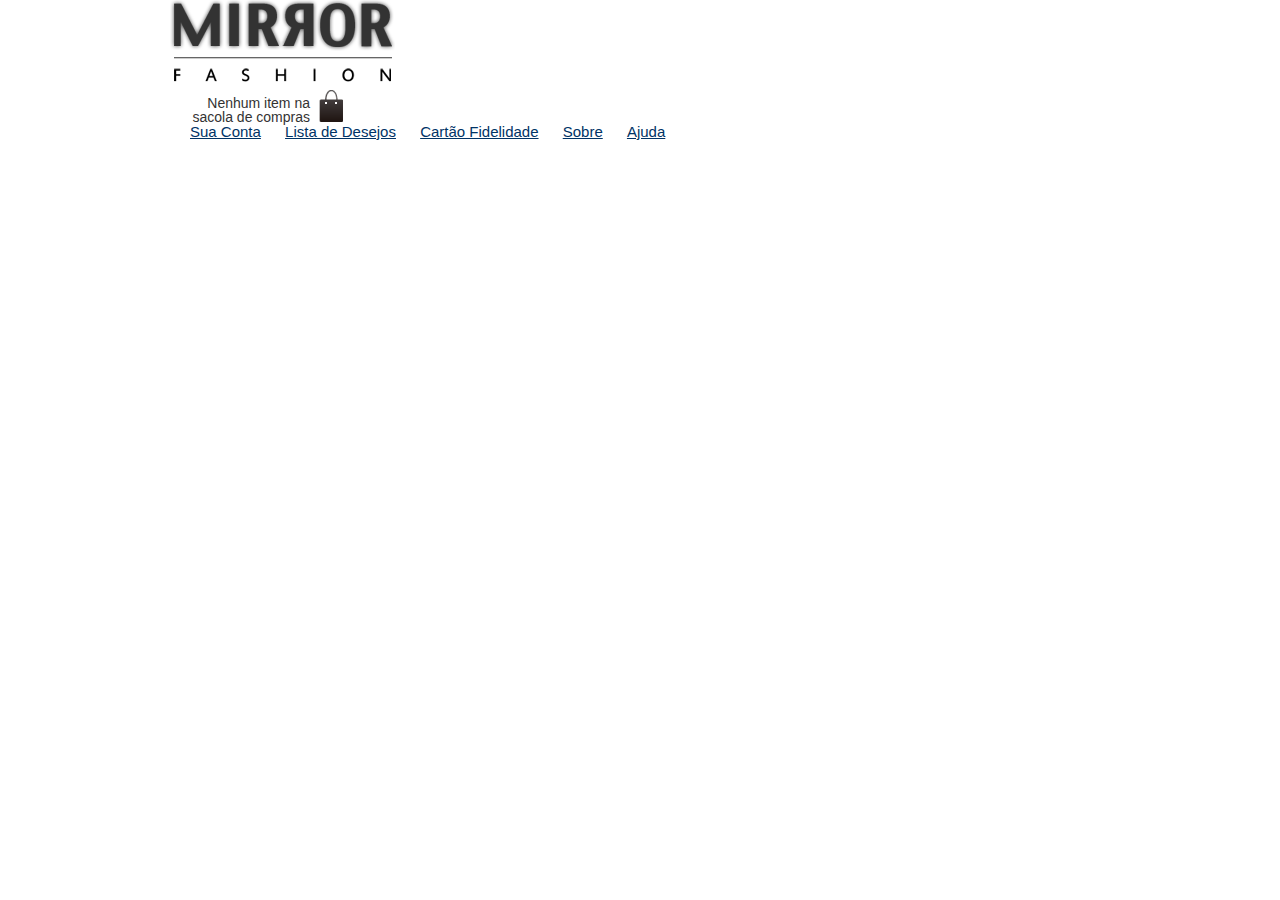
==== index.html @ 2a6daee2 "Primeiro Commit" ====
<!DOCTYPE html>
<html>

<head>
    <title>Mirror Fashion</title>
    <meta charset="utf-8">
    <link rel="stylesheet" href="css/reset.css">
    <link rel="stylesheet" href="css/estilo.css">
</head>

<body>
    <header class="container">
        <h1><img src="img/logo.png" alt="Logo da Mirror Fashion"></h1>
        <p class="sacola">
            Nenhum item na sacola de compras
        </p>
        <nav class="menu-opcoes">
            <ul>
                <li><a href="#">Sua Conta</a></li>
                <li><a href="#">Lista de Desejos</a></li>
                <li><a href="#">Cartão Fidelidade</a></li>
                <li><a href="sobre.html">Sobre</a></li>
                <li><a href="#">Ajuda</a></li>
            </ul>
        </nav>
    </header>
</body>

</html>
---- css/estilo.css ----
body {
    color: #333333;
    font-family: "Lucida Sans Unicode", "Lucida Grande", sans-serif;
}

.sacola {
    background-image: url(../img/sacola.png);
    background-repeat: no-repeat;
    background-position: top right;
    font-size: 14px;
    padding-right: 35px;
    text-align: right;
    width: 140px;
}

.menu-opcoes ul {
    font-size: 15px;
}

.menu-opcoes a {
    color: #003366;
}

.menu-opcoes ul li {
    display: inline;
    margin-left: 20px;
}

.sacola {
    padding-top: 8px;
}

.container {
    margin: 0 auto;
    width: 940px;
}
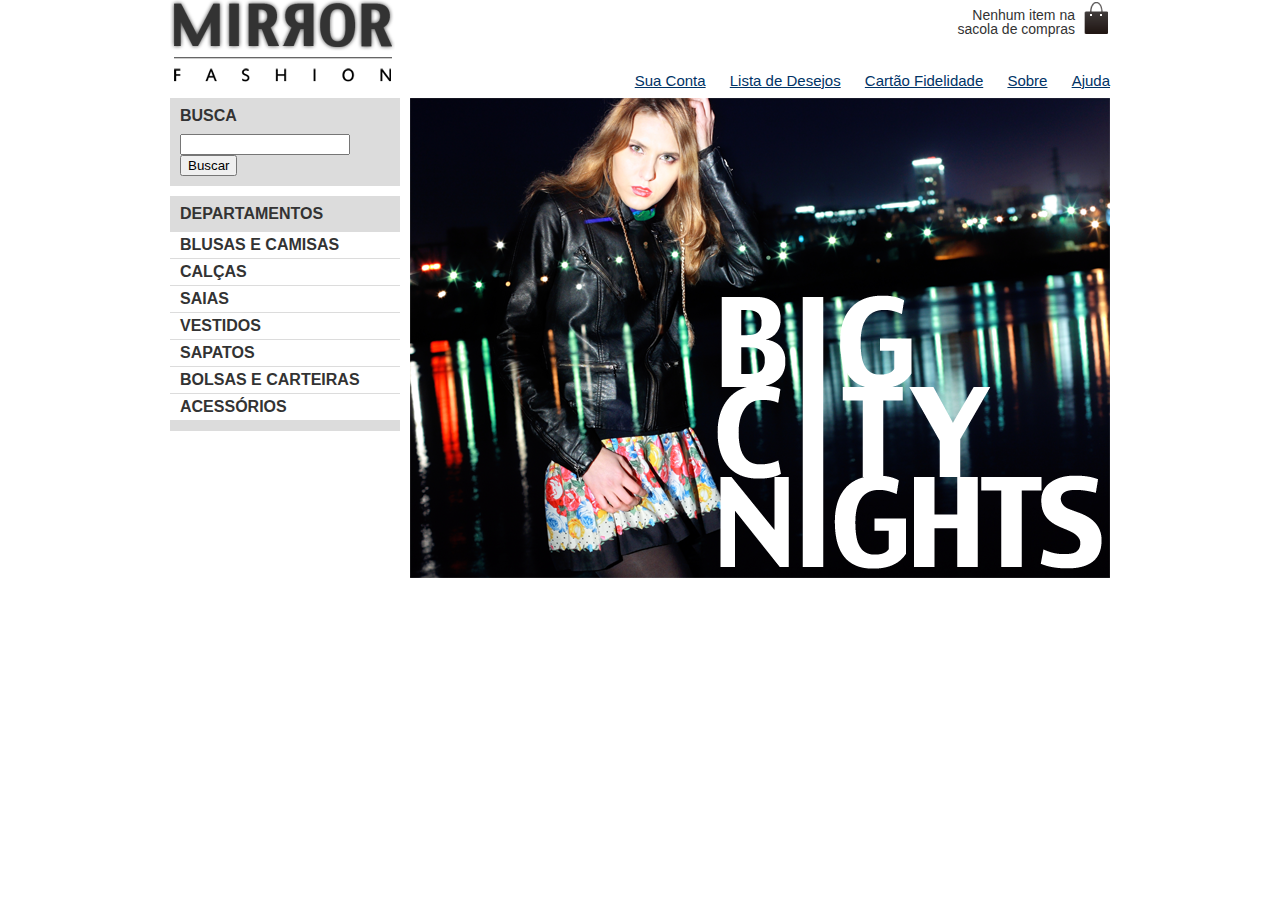
==== commit b0479cc0: "Commit 3 Mirror fashion" ====
--- a/index.html
+++ b/index.html
@@ -2,14 +2,18 @@
 <html>
 
 <head>
+    <meta charset="utf-8">
     <title>Mirror Fashion</title>
-    <meta charset="utf-8">
     <link rel="stylesheet" href="css/reset.css">
     <link rel="stylesheet" href="css/estilo.css">
 </head>
 
 <body>
     <header class="container">
+        <!--[if lt IE 9]>
+            <script src="//html5shiv.googlecode.com/svn/trunk/html5.js"></script>
+        <![endif]-->
+
         <h1><img src="img/logo.png" alt="Logo da Mirror Fashion"></h1>
         <p class="sacola">
             Nenhum item na sacola de compras
@@ -24,6 +28,40 @@
             </ul>
         </nav>
     </header>
+
+    <div class="container destaque">
+        <section class="busca">
+            <h2>Busca</h2>
+            <form>
+                <input type="search">
+                <button>Buscar</button>
+            </form>
+        </section>
+        <!-- fim .busca -->
+        <section class="menu-departamentos">
+            <h2>Departamentos</h2>
+            <nav>
+                <ul>
+                    <li><a href="#">Blusas e Camisas</a></li>
+                    <li><a href="#">Calças</a></li>
+                    <li><a href="#">Saias</a></li>
+                    <li><a href="#">Vestidos</a></li>
+                    <li><a href="#">Sapatos</a></li>
+                    <li><a href="#">Bolsas e Carteiras</a></li>
+                    <li><a href="#">Acessórios</a></li>
+                </ul>
+            </nav>
+        </section>
+        <!-- fim .menu-departamentos -->
+        <section class="banner-destaque">
+            <figure>
+                <img src="img/destaque-home.png" alt="Promoção: Big City Night">
+            </figure>
+        </section>
+        <!-- fim .banner-destaque -->
+    </div>
+    <!-- fim .container .destaque -->
+
 </body>
 
 </html>--- a/css/estilo.css
+++ b/css/estilo.css
@@ -1,6 +1,10 @@
 body {
     color: #333333;
     font-family: "Lucida Sans Unicode", "Lucida Grande", sans-serif;
+}
+
+header {
+    position: relative;
 }
 
 .sacola {
@@ -11,6 +15,12 @@
     padding-right: 35px;
     text-align: right;
     width: 140px;
+}
+
+.menu-opcoes {
+    position: absolute;
+    bottom: 0;
+    right: 0;
 }
 
 .menu-opcoes ul {
@@ -28,9 +38,54 @@
 
 .sacola {
     padding-top: 8px;
+    position: absolute;
+    top: 0;
+    right: 0;
 }
 
 .container {
     margin: 0 auto;
     width: 940px;
+}
+
+
+.busca,
+.menu-departamentos {
+    background-color: #DCDCDC;
+    font-weight: bold;
+    text-transform: uppercase;
+    margin-right: 10px;
+    width: 230px;
+    float: left;
+}
+
+.busca h2,
+.busca form,
+.menu-departamentos h2 {
+    margin: 10px;
+}
+
+.menu-departamentos li {
+    background-color: white;
+    margin-bottom: 1px;
+    padding: 5px 10px;
+}
+
+.menu-departamentos a {
+    color: #333333;
+    text-decoration: none;
+}
+
+.busca input[type=search] {
+    width: 170px;
+}
+
+.menu-departamentos {
+    clear: left;
+    margin-top: 10px;
+    padding-bottom: 10px;
+}
+
+.destaque {
+    margin-top: 10px;
 }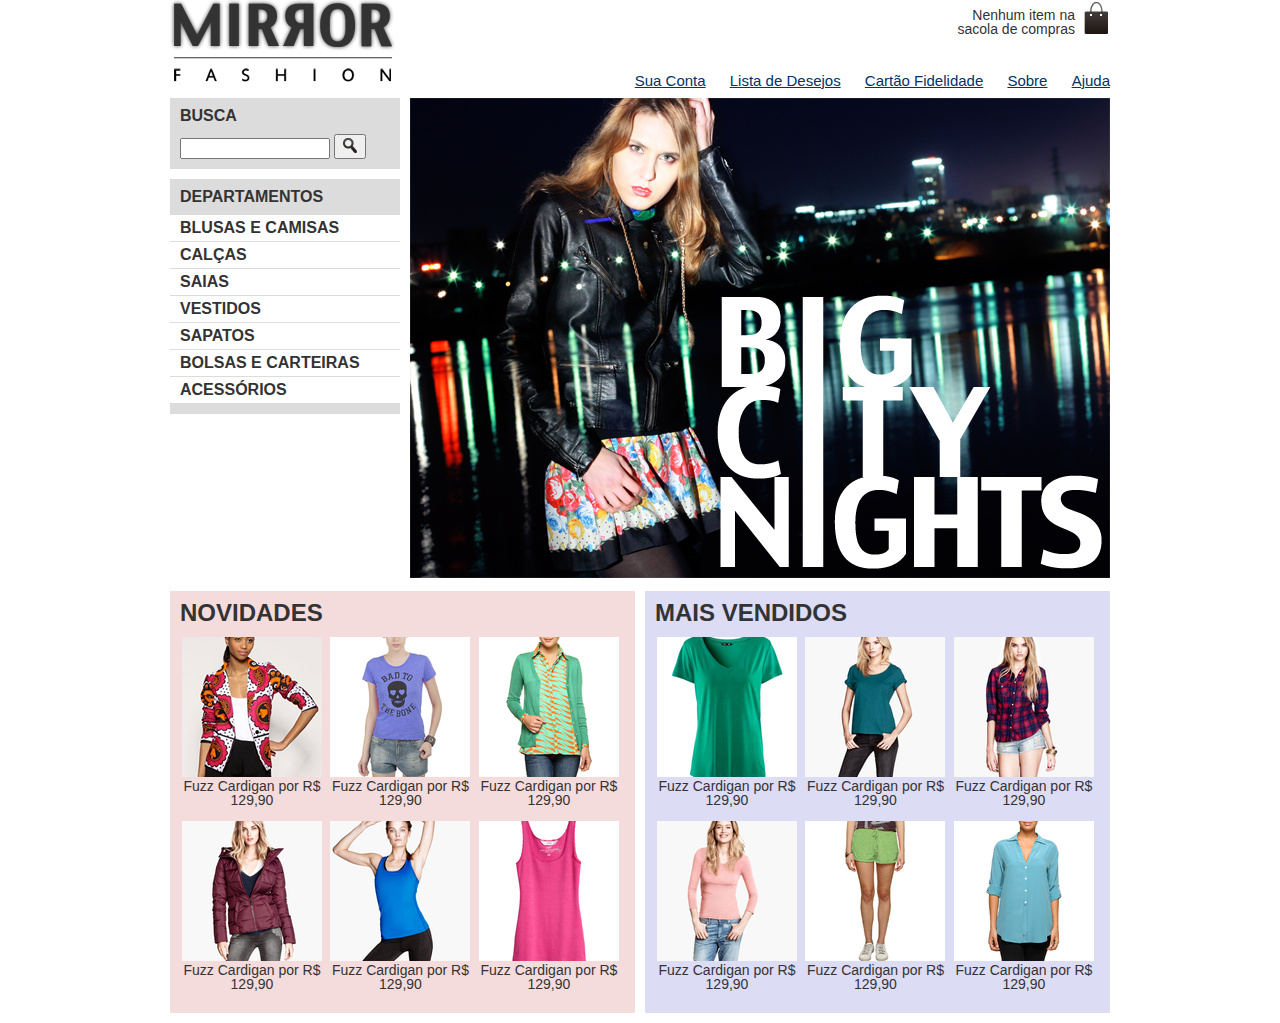
==== commit b0d37fc2: "Quarto Commit" ====
--- a/index.html
+++ b/index.html
@@ -6,13 +6,13 @@
     <title>Mirror Fashion</title>
     <link rel="stylesheet" href="css/reset.css">
     <link rel="stylesheet" href="css/estilo.css">
+    <!--[if lt IE 9]>
+        <script src="//html5shiv.googlecode.com/svn/trunk/html5.js"></script>
+    <![endif]-->
 </head>
 
 <body>
     <header class="container">
-        <!--[if lt IE 9]>
-            <script src="//html5shiv.googlecode.com/svn/trunk/html5.js"></script>
-        <![endif]-->
 
         <h1><img src="img/logo.png" alt="Logo da Mirror Fashion"></h1>
         <p class="sacola">
@@ -20,11 +20,11 @@
         </p>
         <nav class="menu-opcoes">
             <ul>
-                <li><a href="#">Sua Conta</a></li>
-                <li><a href="#">Lista de Desejos</a></li>
-                <li><a href="#">Cartão Fidelidade</a></li>
-                <li><a href="sobre.html">Sobre</a></li>
-                <li><a href="#">Ajuda</a></li>
+                <li><a href="sua_conta.html" target="_blank">Sua Conta</a></li>
+                <li><a href="Lista_de_desejos.html" target="_blank">Lista de Desejos</a></li>
+                <li><a href="fidelidade.html" target="_blank">Cartão Fidelidade</a></li>
+                <li><a href="sobre.html" target="_blank">Sobre</a></li>
+                <li><a href="ajuda.html" target="_blank">Ajuda</a></li>
             </ul>
         </nav>
     </header>
@@ -34,10 +34,10 @@
             <h2>Busca</h2>
             <form>
                 <input type="search">
-                <button>Buscar</button>
+                <button><img src="img/busca.png"></button>
             </form>
         </section>
-        <!-- fim .busca -->
+
         <section class="menu-departamentos">
             <h2>Departamentos</h2>
             <nav>
@@ -52,15 +52,123 @@
                 </ul>
             </nav>
         </section>
-        <!-- fim .menu-departamentos -->
+
         <section class="banner-destaque">
             <figure>
                 <img src="img/destaque-home.png" alt="Promoção: Big City Night">
             </figure>
         </section>
-        <!-- fim .banner-destaque -->
     </div>
-    <!-- fim .container .destaque -->
+
+    <div class="container paines">
+        <section class="painel novidades">
+            <h2>Novidades</h2>
+            <ol>
+                <li>
+                    <a href="produto.html">
+                        <figure>
+                            <img src="img/produtos/miniatura1.png" alt="miniatura1">
+                            <figcaption>Fuzz Cardigan por R$ 129,90</figcaption>
+                        </figure>
+                    </a>
+                </li>
+                <li>
+                    <a href="produto.html">
+                        <figure>
+                            <img src="img/produtos/miniatura2.png" alt="miniatura2">
+                            <figcaption>Fuzz Cardigan por R$ 129,90</figcaption>
+                        </figure>
+                    </a>
+                </li>
+                <li>
+                    <a href="produto.html">
+                        <figure>
+                            <img src="img/produtos/miniatura3.png" alt="miniatura3">
+                            <figcaption>Fuzz Cardigan por R$ 129,90</figcaption>
+                        </figure>
+                    </a>
+                </li>
+                <li>
+                    <a href="produto.html">
+                        <figure>
+                            <img src="img/produtos/miniatura4.png" alt="miniatura4">
+                            <figcaption>Fuzz Cardigan por R$ 129,90</figcaption>
+                        </figure>
+                    </a>
+                </li>
+                <li>
+                    <a href="produto.html">
+                        <figure>
+                            <img src="img/produtos/miniatura5.png" alt="miniatura5">
+                            <figcaption>Fuzz Cardigan por R$ 129,90</figcaption>
+                        </figure>
+                    </a>
+                </li>
+                <li>
+                    <a href="produto.html">
+                        <figure>
+                            <img src="img/produtos/miniatura6.png" alt="miniatura6">
+                            <figcaption>Fuzz Cardigan por R$ 129,90</figcaption>
+                        </figure>
+                    </a>
+                </li>
+            </ol>
+        </section>
+
+        <section class="painel mais-vendidos">
+            <h2>Mais Vendidos</h2>
+            <ol>
+                <li>
+                    <a href="produto.html">
+                        <figure>
+                            <img src="img/produtos/miniatura7.png" alt="miniatura7">
+                            <figcaption>Fuzz Cardigan por R$ 129,90</figcaption>
+                        </figure>
+                    </a>
+                </li>
+                <li>
+                    <a href="produto.html">
+                        <figure>
+                            <img src="img/produtos/miniatura8.png" alt="miniatura8">
+                            <figcaption>Fuzz Cardigan por R$ 129,90</figcaption>
+                        </figure>
+                    </a>
+                </li>
+                <li>
+                    <a href="produto.html">
+                        <figure>
+                            <img src="img/produtos/miniatura9.png" alt="miniatura9">
+                            <figcaption>Fuzz Cardigan por R$ 129,90</figcaption>
+                        </figure>
+                    </a>
+                </li>
+                <li>
+                    <a href="produto.html">
+                        <figure>
+                            <img src="img/produtos/miniatura10.png" alt="miniatura10">
+                            <figcaption>Fuzz Cardigan por R$ 129,90</figcaption>
+                        </figure>
+                    </a>
+                </li>
+                <li>
+                    <a href="produto.html">
+                        <figure>
+                            <img src="img/produtos/miniatura11.png" alt="miniatura11">
+                            <figcaption>Fuzz Cardigan por R$ 129,90</figcaption>
+                        </figure>
+                    </a>
+                </li>
+                <li>
+                    <a href="produto.html">
+                        <figure>
+                            <img src="img/produtos/miniatura12.png" alt="miniatura12">
+                            <figcaption>Fuzz Cardigan por R$ 129,90</figcaption>
+                        </figure>
+                    </a>
+                </li>
+            </ol>
+        </section>
+    </div>
 
 </body>
 
--- a/css/estilo.css
+++ b/css/estilo.css
@@ -14,7 +14,7 @@
     font-size: 14px;
     padding-right: 35px;
     text-align: right;
-    width: 140px;
+    width:140px;
 }
 
 .menu-opcoes {
@@ -77,8 +77,10 @@
 }
 
 .busca input[type=search] {
-    width: 170px;
+    width: 150px;
+    height: 100%;
 }
+
 
 .menu-departamentos {
     clear: left;
@@ -88,4 +90,48 @@
 
 .destaque {
     margin-top: 10px;
+}
+
+.painel {
+    margin: 10px 0;
+    padding: 10px;
+    width: 445px;
+}
+
+.novidades {
+    float: left;
+}
+
+.mais-vendidos {
+    float: right;
+}
+
+.painel li {
+    display: inline-block;
+    vertical-align: top;
+    width: 140px;
+    margin: 2px;
+    padding-bottom: 10px;
+}
+
+.painel h2 {
+    font-size: 24px;
+    font-weight: bold;
+    text-transform: uppercase;
+    margin-bottom: 10px;
+}
+
+.painel a {
+    color: #333;
+    font-size: 14px;
+    text-align: center;
+    text-decoration: none;
+}
+
+.novidades {
+    background-color: #F5DCDC;
+}
+
+.mais-vendidos {
+    background-color: #DCDCF5;
 }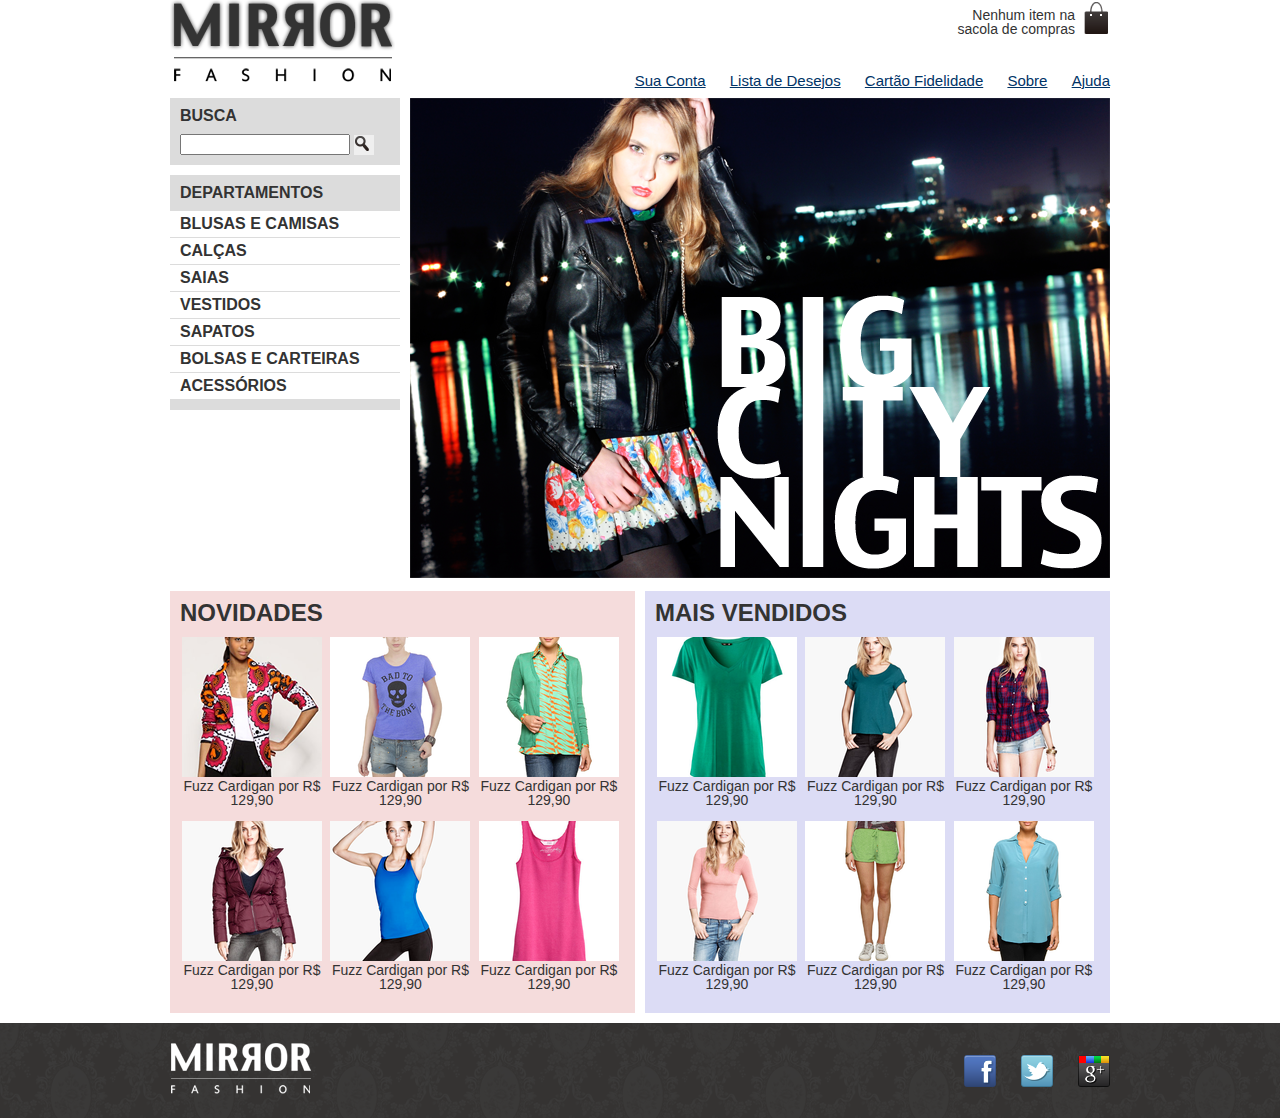
==== commit 5baf1063: "Quinto Commit" ====
--- a/index.html
+++ b/index.html
@@ -21,7 +21,7 @@
         <nav class="menu-opcoes">
             <ul>
                 <li><a href="sua_conta.html" target="_blank">Sua Conta</a></li>
-                <li><a href="Lista_de_desejos.html" target="_blank">Lista de Desejos</a></li>
+                <li><a href="lista_de_desejos.html" target="_blank">Lista de Desejos</a></li>
                 <li><a href="fidelidade.html" target="_blank">Cartão Fidelidade</a></li>
                 <li><a href="sobre.html" target="_blank">Sobre</a></li>
                 <li><a href="ajuda.html" target="_blank">Ajuda</a></li>
@@ -34,7 +34,7 @@
             <h2>Busca</h2>
             <form>
                 <input type="search">
-                <button><img src="img/busca.png"></button>
+                <button>Buscar</button>
             </form>
         </section>
 
@@ -170,6 +170,16 @@
         </section>
     </div>
 
+    <footer>
+        <div class="container">
+            <img src="img/logo-rodape.png" alt="Logo da Mirror Fashion">
+            <ul class="social">
+                <li><a href="http://facebook.com/mirrorfashion">Facebook</a></li>
+                <li><a href="http://twitter.com/mirrorfashion">Twitter</a></li>
+                <li><a href="http://plus.google.com/mirrorfashion">Google+</a></li>
+            </ul>
+        </div>
+    </footer>
 </body>
 
 </html>--- a/css/estilo.css
+++ b/css/estilo.css
@@ -14,7 +14,7 @@
     font-size: 14px;
     padding-right: 35px;
     text-align: right;
-    width:140px;
+    width: 140px;
 }
 
 .menu-opcoes {
@@ -77,8 +77,17 @@
 }
 
 .busca input[type=search] {
-    width: 150px;
-    height: 100%;
+    width: 170px;
+}
+
+.busca button {
+    background-image: url(../img/busca.png);
+    background-repeat: no-repeat;
+    border: none;
+    width: 20px;
+    height: 20px;
+    /* imagem replacement */
+    text-indent: -9999px;
 }
 
 
@@ -134,4 +143,48 @@
 
 .mais-vendidos {
     background-color: #DCDCF5;
+}
+
+
+/* Estilização Rodapé*/
+
+footer {
+    background-image: url(../img/fundo-rodape.png);
+    clear: both;
+    padding: 20px 0;
+}
+
+.social a {
+    height: 32px;
+    width: 32px;
+    /* image replacement */
+    display: block;
+    text-indent: -9999px;
+}
+
+.social a[href*="facebook.com"] {
+    background-image: url(../img/facebook.png);
+}
+
+.social a[href*="twitter.com"] {
+    background-image: url(../img/twitter.png);
+}
+
+.social a[href*="plus.google.com"] {
+    background-image: url(../img/googleplus.png);
+}
+
+footer .container {
+    position: relative;
+}
+
+.social {
+    position: absolute;
+    top: 12px;
+    right: 0;
+}
+
+.social li {
+    float: left;
+    margin-left: 25px;
 }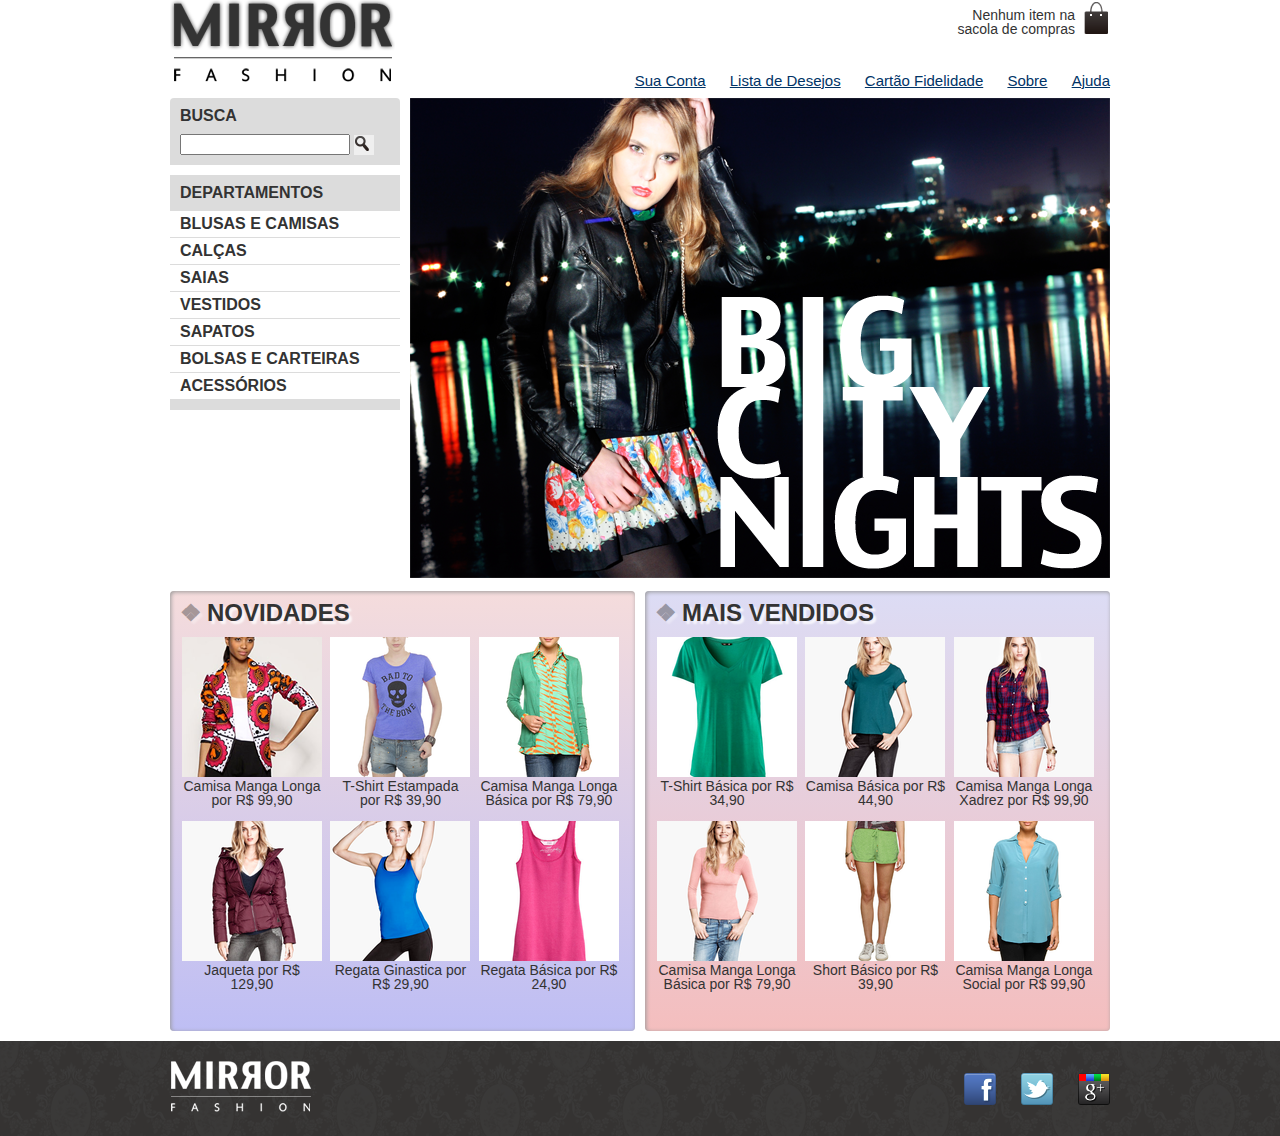
==== commit 88c96c2b: "Sexto Commit" ====
--- a/index.html
+++ b/index.html
@@ -42,7 +42,15 @@
             <h2>Departamentos</h2>
             <nav>
                 <ul>
-                    <li><a href="#">Blusas e Camisas</a></li>
+                    <li>
+                        <a href="#">Blusas e Camisas</a>
+                        <ul>
+                            <li><a href="#">Manga curta</a></li>
+                            <li><a href="#">Manga comprida</a></li>
+                            <li><a href="#">Camisa social</a></li>
+                            <li><a href="#">Camisa casual</a></li>
+                        </ul>
+                    </li>
                     <li><a href="#">Calças</a></li>
                     <li><a href="#">Saias</a></li>
                     <li><a href="#">Vestidos</a></li>
@@ -68,7 +76,7 @@
                     <a href="produto.html">
                         <figure>
                             <img src="img/produtos/miniatura1.png" alt="miniatura1">
-                            <figcaption>Fuzz Cardigan por R$ 129,90</figcaption>
+                            <figcaption>Camisa Manga Longa por R$ 99,90</figcaption>
                         </figure>
                     </a>
                 </li>
@@ -76,7 +84,7 @@
                     <a href="produto.html">
                         <figure>
                             <img src="img/produtos/miniatura2.png" alt="miniatura2">
-                            <figcaption>Fuzz Cardigan por R$ 129,90</figcaption>
+                            <figcaption>T-Shirt Estampada por R$ 39,90</figcaption>
                         </figure>
                     </a>
                 </li>
@@ -84,7 +92,7 @@
                     <a href="produto.html">
                         <figure>
                             <img src="img/produtos/miniatura3.png" alt="miniatura3">
-                            <figcaption>Fuzz Cardigan por R$ 129,90</figcaption>
+                            <figcaption>Camisa Manga Longa Básica por R$ 79,90</figcaption>
                         </figure>
                     </a>
                 </li>
@@ -92,7 +100,7 @@
                     <a href="produto.html">
                         <figure>
                             <img src="img/produtos/miniatura4.png" alt="miniatura4">
-                            <figcaption>Fuzz Cardigan por R$ 129,90</figcaption>
+                            <figcaption>Jaqueta por R$ 129,90</figcaption>
                         </figure>
                     </a>
                 </li>
@@ -100,7 +108,7 @@
                     <a href="produto.html">
                         <figure>
                             <img src="img/produtos/miniatura5.png" alt="miniatura5">
-                            <figcaption>Fuzz Cardigan por R$ 129,90</figcaption>
+                            <figcaption>Regata Ginastica por R$ 29,90</figcaption>
                         </figure>
                     </a>
                 </li>
@@ -108,7 +116,7 @@
                     <a href="produto.html">
                         <figure>
                             <img src="img/produtos/miniatura6.png" alt="miniatura6">
-                            <figcaption>Fuzz Cardigan por R$ 129,90</figcaption>
+                            <figcaption>Regata Básica por R$ 24,90</figcaption>
                         </figure>
                     </a>
                 </li>
@@ -122,7 +130,7 @@
                     <a href="produto.html">
                         <figure>
                             <img src="img/produtos/miniatura7.png" alt="miniatura7">
-                            <figcaption>Fuzz Cardigan por R$ 129,90</figcaption>
+                            <figcaption>T-Shirt Básica por R$ 34,90</figcaption>
                         </figure>
                     </a>
                 </li>
@@ -130,7 +138,7 @@
                     <a href="produto.html">
                         <figure>
                             <img src="img/produtos/miniatura8.png" alt="miniatura8">
-                            <figcaption>Fuzz Cardigan por R$ 129,90</figcaption>
+                            <figcaption>Camisa Básica por R$ 44,90</figcaption>
                         </figure>
                     </a>
                 </li>
@@ -138,7 +146,7 @@
                     <a href="produto.html">
                         <figure>
                             <img src="img/produtos/miniatura9.png" alt="miniatura9">
-                            <figcaption>Fuzz Cardigan por R$ 129,90</figcaption>
+                            <figcaption>Camisa Manga Longa Xadrez por R$ 99,90</figcaption>
                         </figure>
                     </a>
                 </li>
@@ -146,7 +154,7 @@
                     <a href="produto.html">
                         <figure>
                             <img src="img/produtos/miniatura10.png" alt="miniatura10">
-                            <figcaption>Fuzz Cardigan por R$ 129,90</figcaption>
+                            <figcaption>Camisa Manga Longa Básica por R$ 79,90</figcaption>
                         </figure>
                     </a>
                 </li>
@@ -154,7 +162,7 @@
                     <a href="produto.html">
                         <figure>
                             <img src="img/produtos/miniatura11.png" alt="miniatura11">
-                            <figcaption>Fuzz Cardigan por R$ 129,90</figcaption>
+                            <figcaption>Short Básico por R$ 39,90</figcaption>
                         </figure>
                     </a>
                 </li>
@@ -162,7 +170,7 @@
                     <a href="produto.html">
                         <figure>
                             <img src="img/produtos/miniatura12.png" alt="miniatura12">
-                            <figcaption>Fuzz Cardigan por R$ 129,90</figcaption>
+                            <figcaption>Camisa Manga Longa Social por R$ 99,90</figcaption>
                         </figure>
                     </a>
                 </li>
--- a/css/estilo.css
+++ b/css/estilo.css
@@ -36,6 +36,14 @@
     margin-left: 20px;
 }
 
+.menu-opcoes a:hover {
+    color: #007DC6;
+}
+
+.menu-opcoes a:active {
+    color: #867DC6;
+}
+
 .sacola {
     padding-top: 8px;
     position: absolute;
@@ -90,6 +98,10 @@
     text-indent: -9999px;
 }
 
+.busca {
+    border-top-left-radius: 4px;
+    border-top-right-radius: 4px;
+}
 
 .menu-departamentos {
     clear: left;
@@ -97,6 +109,23 @@
     padding-bottom: 10px;
 }
 
+.menu-departamentos li ul {
+    display: none;
+}
+
+.menu-departamentos li:hover ul {
+    display: block;
+}
+
+.menu-departamentos ul ul li {
+    background-color: #DCDCDC;
+}
+
+.menu-departamentos li li a:before {
+    content: '\272A';
+    padding-right: 3px;
+}
+
 .destaque {
     margin-top: 10px;
 }
@@ -105,6 +134,7 @@
     margin: 10px 0;
     padding: 10px;
     width: 445px;
+    height: 420px;
 }
 
 .novidades {
@@ -137,12 +167,46 @@
     text-decoration: none;
 }
 
+.painel {
+    border-radius: 4px;
+    box-shadow: inset 1px 1px 4px #999;
+}
+
+.painel h2 {
+    text-shadow: 3px 3px 2px rgba(255, 255, 255, 0.8);
+}
+
+.painel h2:before {
+    content: '\2756';
+    padding-right: 5px;
+    opacity: 0.4;
+}
+
+
+.painel li:hover {
+    background-color: rgba(255, 255, 255, 0.8);
+    box-shadow: 0 0 5px #333;
+    transition: 0.7s ease-in;
+    transform: scale(1.2) rotate(-5deg);
+}
+
+.painel li:nth-child(2n):hover {
+    transform: scale(1.2) rotate(5deg);
+}
+
+.painel li {
+    transition: 0.7s ease-out;
+}
+
+
 .novidades {
     background-color: #F5DCDC;
+    background: linear-gradient(#F5DCDC, #BEBEF4);
 }
 
 .mais-vendidos {
     background-color: #DCDCF5;
+    background: linear-gradient(#DCDCF5, #F4BEBE);
 }
 
 
